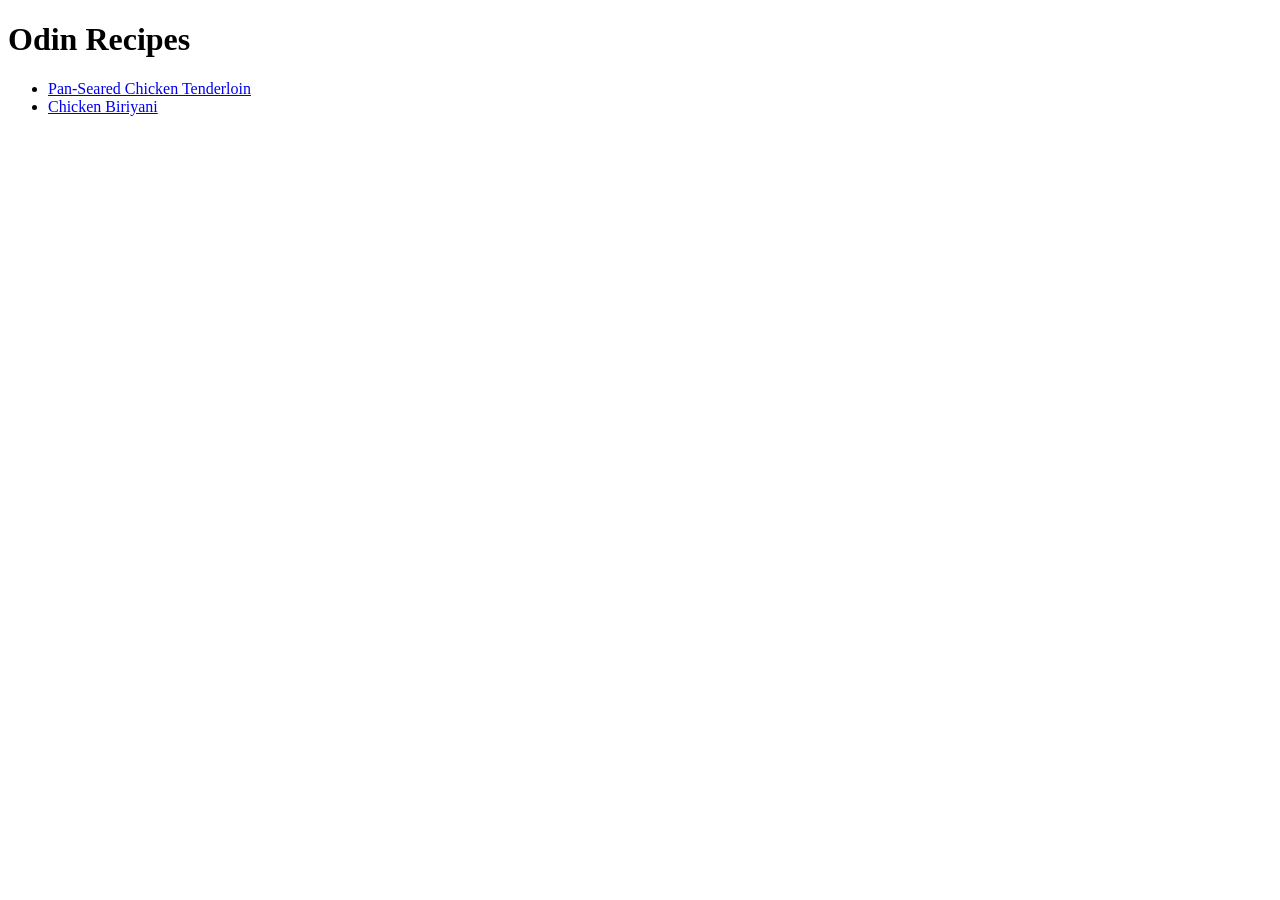
==== index.html @ 77f9b696 "Initialized Project Structure with 2 recipes" ====
<!DOCTYPE html>
<html lang="en">
<head>
    <meta charset="UTF-8">
    <meta name="viewport" content="width=device-width, initial-scale=1.0">
    <title>Odin Recipes</title>
</head>
<body>
    <h1>Odin Recipes</h1>
    <ul>
        <li><a href="./recipes/pan-seared-chicken-tenderloin.html" target="_blank" rel="noreferrer">Pan-Seared Chicken Tenderloin</a></li>
        <li><a href="./recipes/chicken-biriyani.html" target="_blank" rel="noreferrer">Chicken Biriyani</a></li>
    </ul>
</body>
</html>
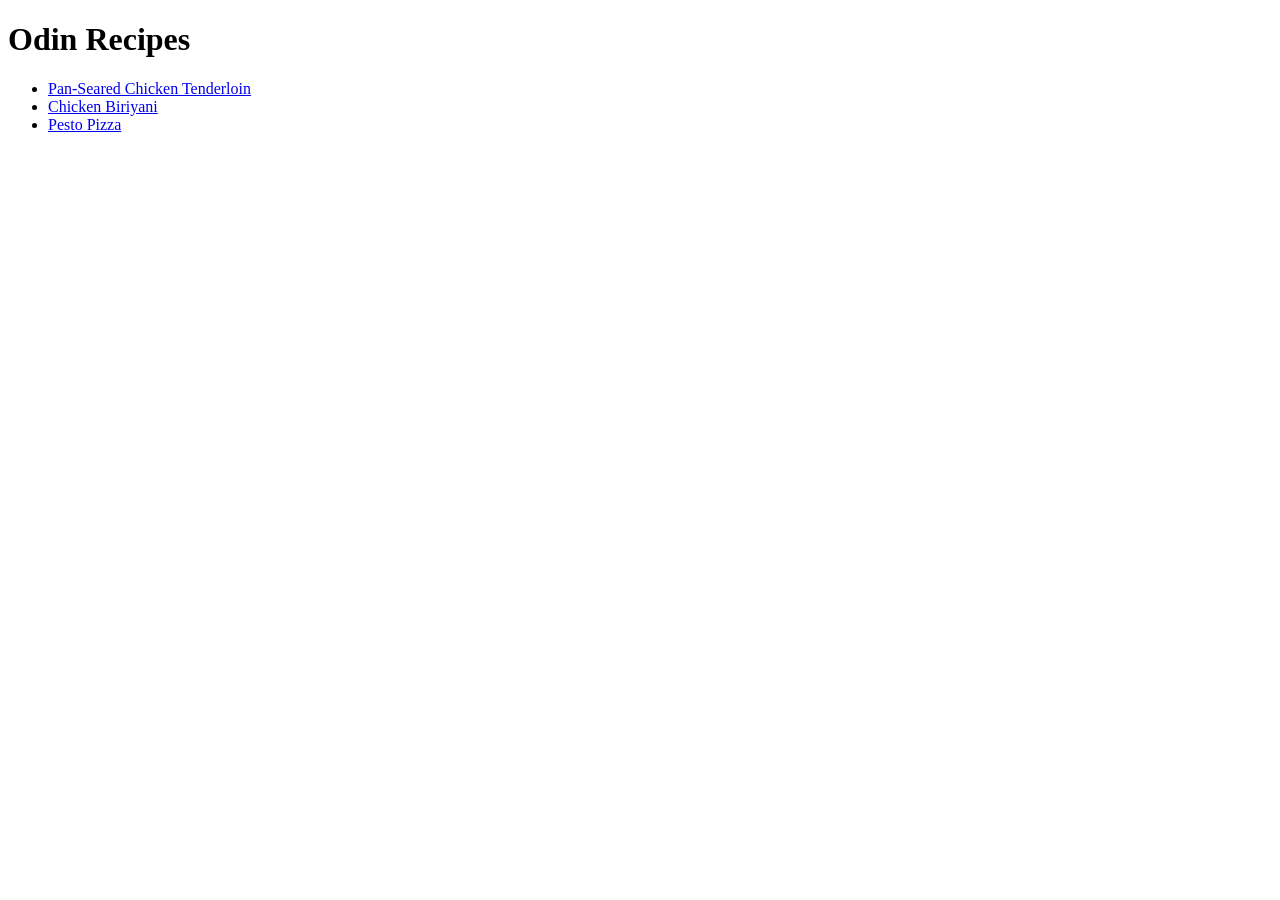
==== commit 8ba6f246: "Added the third recipe" ====
--- a/index.html
+++ b/index.html
@@ -10,6 +10,7 @@
     <ul>
         <li><a href="./recipes/pan-seared-chicken-tenderloin.html" target="_blank" rel="noreferrer">Pan-Seared Chicken Tenderloin</a></li>
         <li><a href="./recipes/chicken-biriyani.html" target="_blank" rel="noreferrer">Chicken Biriyani</a></li>
+        <li><a href="./recipes/pesto-pizza.html">Pesto Pizza</a></li>
     </ul>
 </body>
 </html>
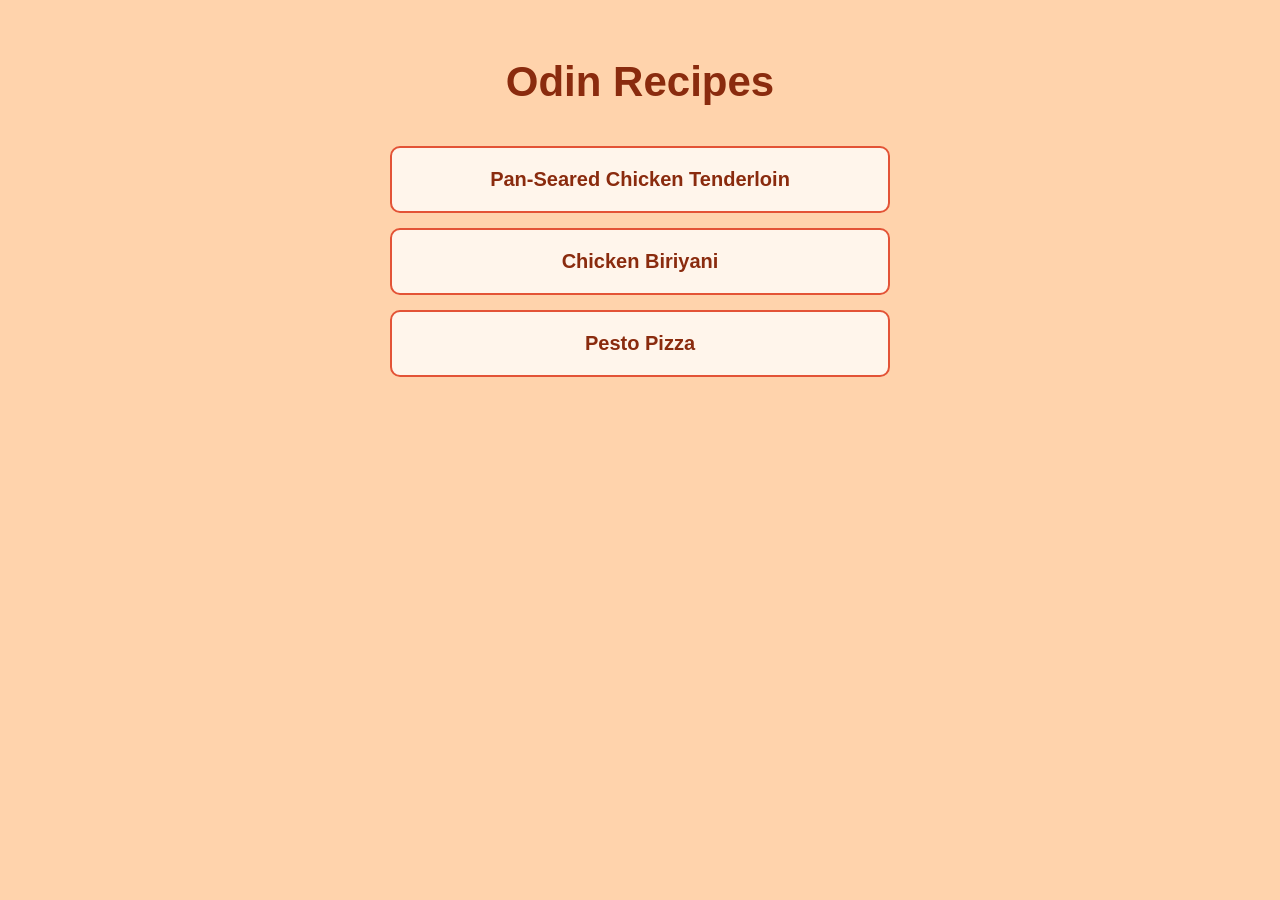
==== commit f5dfce81: "Add CSS to the entire project and update README.md" ====
--- a/index.html
+++ b/index.html
@@ -4,13 +4,14 @@
     <meta charset="UTF-8">
     <meta name="viewport" content="width=device-width, initial-scale=1.0">
     <title>Odin Recipes</title>
+    <link rel="stylesheet" href="./style.css">
 </head>
-<body>
+<body class="home-page">
     <h1>Odin Recipes</h1>
-    <ul>
-        <li><a href="./recipes/pan-seared-chicken-tenderloin.html" target="_blank" rel="noreferrer">Pan-Seared Chicken Tenderloin</a></li>
-        <li><a href="./recipes/chicken-biriyani.html" target="_blank" rel="noreferrer">Chicken Biriyani</a></li>
-        <li><a href="./recipes/pesto-pizza.html">Pesto Pizza</a></li>
+    <ul class="recipe-list">
+            <li class="recipe-items"><a href="./recipes/pan-seared-chicken-tenderloin.html" target="_blank" rel="noreferrer">Pan-Seared Chicken Tenderloin</a></li>
+            <li class="recipe-items"><a href="./recipes/chicken-biriyani.html" target="_blank" rel="noreferrer">Chicken Biriyani</a></li>
+            <li class="recipe-items"><a href="./recipes/pesto-pizza.html" target="_blank" rel="noreferrer">Pesto Pizza</a></li>
     </ul>
 </body>
 </html>
--- a/style.css
+++ b/style.css
@@ -0,0 +1,110 @@
+body {
+    background-color: #FFD3AC;
+    color: #8A2B0E;
+    font-family: Arial, Helvetica, sans-serif;
+    margin: 0;
+    padding: 30px;
+}
+
+.home-page {
+    text-align: center;
+}
+
+.home-page h1 {
+    color: #8A2B0E;
+    font-size: 42px;
+    margin-bottom: 10px;
+}
+
+.home-page ul {
+    list-style: none;
+    padding: 0;
+    margin: 40px auto;
+    max-width: 500px;
+}
+
+.home-page li {
+    background-color: #FFF5EB;
+    border: 2px solid #E35336;
+    border-radius: 10px;
+    margin: 15px 0;
+    padding: 20px;
+}
+
+.home-page a {
+    color: #8A2B0E;
+    font-size: 20px;
+    font-weight: bold;
+    text-decoration: none;
+}
+
+.home-page a:hover {
+    color: #E35336;
+    text-decoration: underline;
+}
+
+.recipe-page {
+    background-color: #FFF5EB;
+    border: 3px solid #9988A1;
+    border-radius: 15px;
+    max-width: 850px;
+    margin: 30px auto;
+    padding: 35px;
+}
+
+.recipe-page a {
+    color: #E35336;
+    font-weight: bold;
+    text-decoration: none;
+}
+
+.recipe-page a:hover {
+    color: #8A2B0E;
+    text-decoration: underline;
+}
+
+.recipe-page h1 {
+    color: #8A2B0E;
+    font-size: 36px;
+    text-align: center;
+    margin-bottom: 25px;
+}
+
+.recipe-page h2,
+.recipe-page h3 {
+    color: #E35336;
+    border-bottom: 2px solid #FFD3AC;
+    padding-bottom: 8px;
+    margin-top: 30px;
+}
+
+.recipe-page p {
+    font-size: 17px;
+    line-height: 1.7;
+}
+
+.recipe-page img {
+    display: block;
+    width: 100%;
+    max-width: 550px;
+    height: auto;
+    border-radius: 12px;
+    margin: 20px auto;
+}
+
+.recipe-page ul,
+.recipe-page ol {
+    background-color: #FFD3AC;
+    border-radius: 10px;
+    padding: 25px 25px 25px 45px;
+    line-height: 1.8;
+}
+
+.recipe-page li {
+    padding: 5px;
+}
+
+.recipe-page li::marker {
+    color: #E35336;
+    font-weight: bold;
+}
